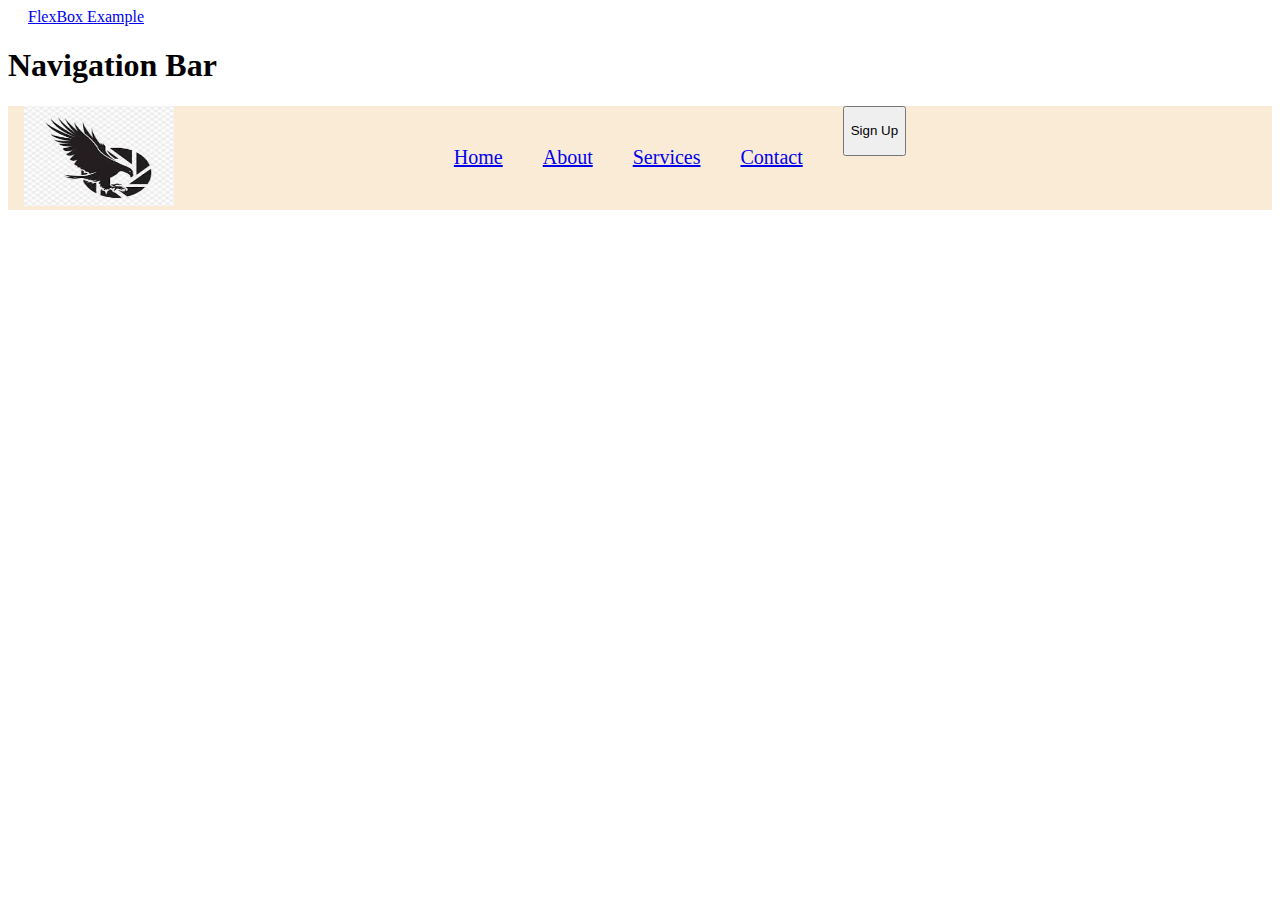
==== navbar.html @ 6e522d6f "updated flex" ====
<!DOCTYPE html>
<html>
    <head>
        <title>NavBar Homepage</title>
        <link rel="stylesheet" href="/styles/styles1.css">
        <a href="/practice.html">FlexBox Example</a>
    </head>
    <body>
        <h1>Navigation Bar</h1>
        <div class="navbar">
        
            <div class="logo">
                <img src="/images/logo.jpg" >
            </div>
            <ul class="nav-links">
                <li><a href="#">Home</a></li>
                <li><a href="#">About</a></li>
                <li><a href="#">Services</a></li>
                <li><a href="#">Contact</a></li>
              
            </ul>
            <button class="button">Sign Up</button>
               
          </div>
    </body>
</html>
---- styles/styles1.css ----
.container {
    display: flex;
    border: 1px solid black;
}

.container2 {
    display: flex;
    border: 1px solid black;
    flex-direction: column;
    border: 1px solid black;
    
}

.container3 {
    display: flex;
    border: 1px solid black;
    justify-content: space-between; 
    border: 1px solid black;
}

.container4 {
    display: flex;
    border: 1px solid black;
    align-items: center;
    height: 200px;
    border: 1px solid black;
}

.container5 {
    display: flex;
    border: 1px solid black;
    flex-wrap: wrap;
}

.item {
    padding: 20px;
    border: 1px solid red;
    background-color: bisque;
}




.navbar {
    display: flex;
    justify-content: center;
    background-color: antiquewhite;
}

.nav-links {
    list-style: none;
    margin: 20px;
    display: flex;
    font-size: 20px;
    align-items: center;
}

a {
    padding: 20px;
}

img {
    margin-left: -350px;
    height: 100px;
    width: 150px;
   
}

.button {
    height: 50px;
    align-items: center;
}
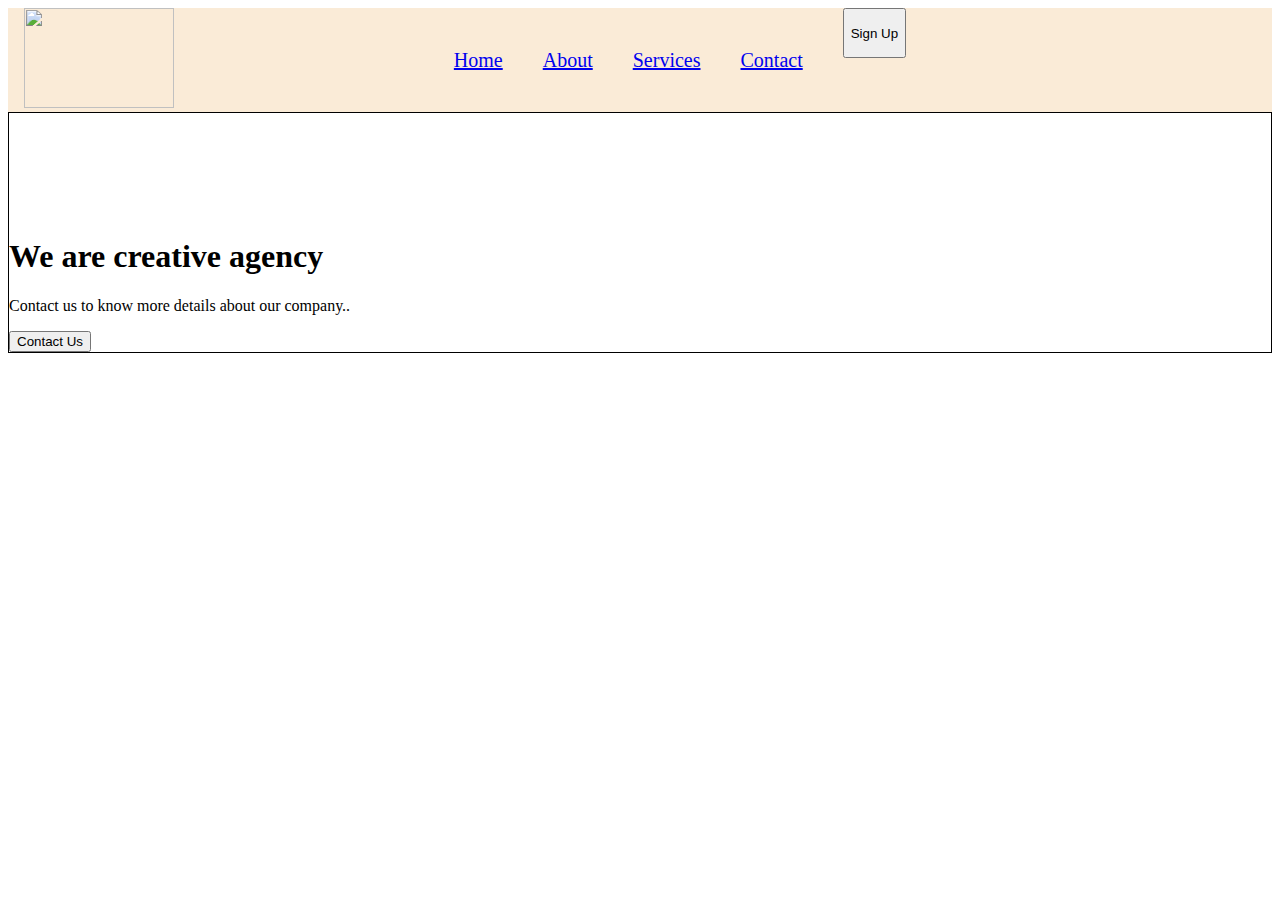
==== commit cb13692d: "update navbar.html" ====
--- a/navbar.html
+++ b/navbar.html
@@ -1,26 +1,39 @@
 <!DOCTYPE html>
 <html>
-    <head>
-        <title>NavBar Homepage</title>
-        <link rel="stylesheet" href="/styles/styles1.css">
-        <a href="/practice.html">FlexBox Example</a>
-    </head>
-    <body>
-        <h1>Navigation Bar</h1>
-        <div class="navbar">
-        
-            <div class="logo">
-                <img src="/images/logo.jpg" >
-            </div>
-            <ul class="nav-links">
-                <li><a href="#">Home</a></li>
-                <li><a href="#">About</a></li>
-                <li><a href="#">Services</a></li>
-                <li><a href="#">Contact</a></li>
-              
-            </ul>
+
+<head>
+    <title>NavBar Homepage</title>
+    <link rel="stylesheet" href="/styles/styles1.css">
+</head>
+
+<body>
+    
+    <div class="navbar">
+        <div class="logo">
+            <img src="/images/logo1.png">
+        </div>
+        <ul class="nav-links">
+            <li><a href="#">Home</a></li>
+            <li><a href="#">About</a></li>
+            <li><a href="#">Services</a></li>
+            <li><a href="https://zeft.pk/zulkaif-riaz/">Contact</a></li>
+        </ul>
+        <div class="button-container">
             <button class="button">Sign Up</button>
-               
-          </div>
-    </body>
+        </div>
+    </div>
+    <div class="container">
+        <div class="hero-img">
+            <img src="/images/hero.png" class="small-image">
+        <div class="hero-text">
+            <h1>We are creative agency</h1>
+            <p>Contact us to know more details about our company..</p>
+            <div class="btn1-container">
+            <button class="btn1">Contact Us</button>
+        </div>
+        </div>
+    </div>
+    </div>
+</body>
+
 </html>